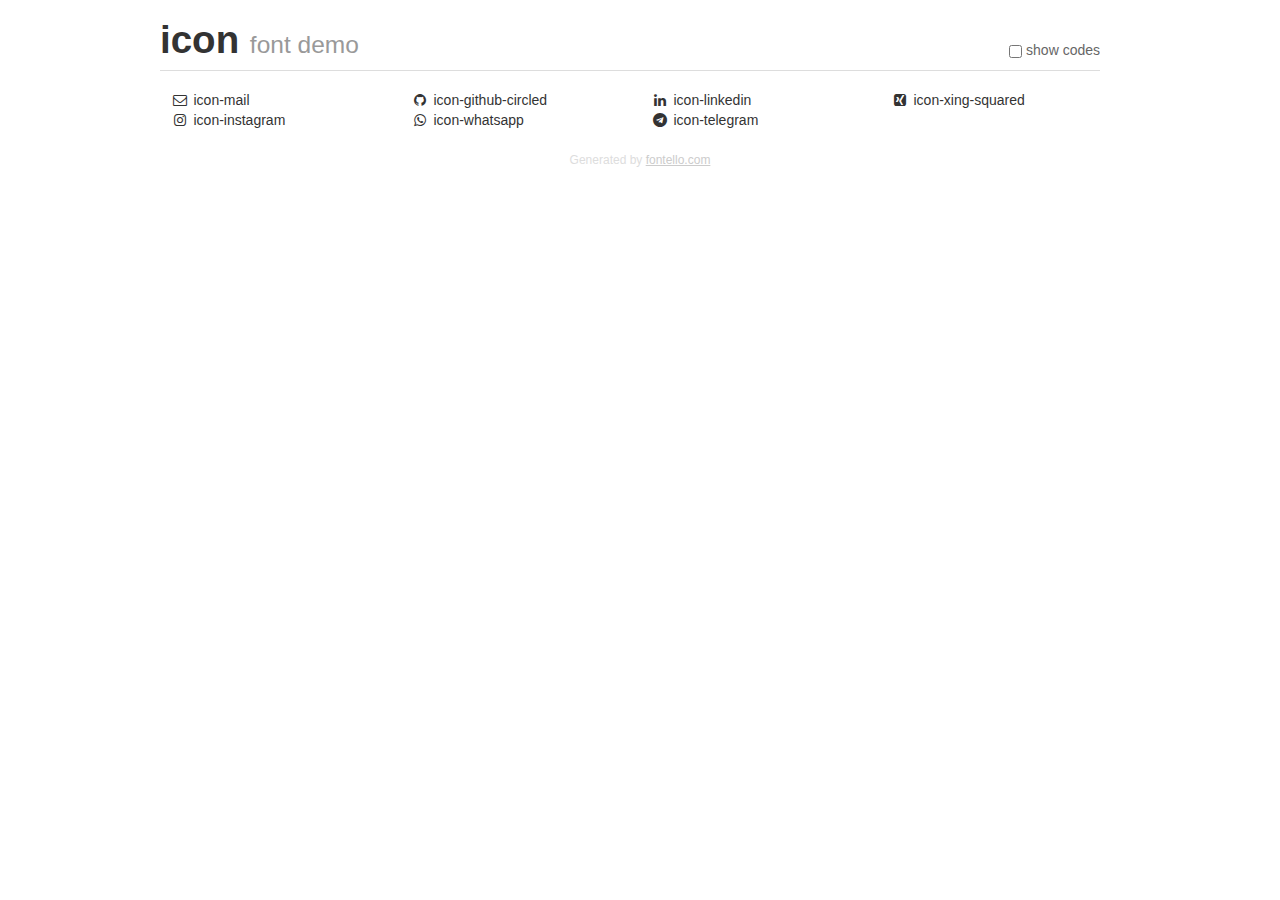
==== image/icon/fontello/demo.html @ 6e9fd609 "Add files via upload" ====
<!DOCTYPE html>
<html>
  <head>
  <!--[if lt IE 9]><script language="javascript" type="text/javascript" src="//html5shim.googlecode.com/svn/trunk/html5.js"></script><![endif]-->
  <meta charset="UTF-8">
  <style>
    html {
      font-size: 100%;
      -webkit-text-size-adjust: 100%;
      -ms-text-size-adjust: 100%;
    }
    a:focus {
      outline: thin dotted #333;
      outline: 5px auto -webkit-focus-ring-color;
      outline-offset: -2px;
    }
    a:hover,
    a:active {
      outline: 0;
    }
    input {
      margin: 0;
      font-size: 100%;
      vertical-align: middle;
      *overflow: visible;
      line-height: normal;
    }
    input::-moz-focus-inner {
      padding: 0;
      border: 0;
    }
    body {
      margin: 0;
      font-family: "Helvetica Neue", Helvetica, Arial, sans-serif;
      font-size: 14px;
      line-height: 20px;
      color: #333;
      background-color: #fff;
    }
    a {
      color: #08c;
      text-decoration: none;
    }
    a:hover {
      color: #005580;
      text-decoration: underline;
    }
    .row {
      margin-left: -20px;
      *zoom: 1;
    }
    .row:before,
    .row:after {
      display: table;
      content: "";
      line-height: 0;
    }
    .row:after {
      clear: both;
    }
    .span3 {
      float: left;
      min-height: 1px;
      margin-left: 20px;
      width: 220px;
    }
    .container {
      width: 940px;
      margin-right: auto;
      margin-left: auto;
      *zoom: 1;
    }
    .container:before,
    .container:after {
      display: table;
      content: "";
      line-height: 0;
    }
    .container:after {
      clear: both;
    }
    small {
      font-size: 85%;
    }
    h1 {
      margin: 10px 0;
      font-family: inherit;
      font-weight: bold;
      line-height: 20px;
      color: inherit;
      text-rendering: optimizelegibility;
      line-height: 40px;
      font-size: 38.5px;
    }
    h1 small {
      font-weight: normal;
      line-height: 1;
      color: #999;
      font-size: 24.5px;
    }

    body {
      margin-top: 90px;
    }
    .header {
      position: fixed;
      top: 0;
      left: 50%;
      margin-left: -480px;
      background-color: #fff;
      border-bottom: 1px solid #ddd;
      padding-top: 10px;
      z-index: 10;
    }
    .footer {
      color: #ddd;
      font-size: 12px;
      text-align: center;
      margin-top: 20px;
    }
    .footer a {
      color: #ccc;
      text-decoration: underline;
    }
    .the-icons {
      font-size: 14px;
      line-height: 24px;
    }
    .switch {
      position: absolute;
      right: 0;
      bottom: 10px;
      color: #666;
    }
    .switch input {
      margin-right: 0.3em;
    }
    .codesOn .i-name {
      display: none;
    }
    .codesOn .i-code {
      display: inline;
    }
    .i-code {
      display: none;
    }
    @font-face {
      font-family: 'icon';
      src: url('./font/icon.eot?55552658');
      src: url('./font/icon.eot?55552658#iefix') format('embedded-opentype'),
           url('./font/icon.woff?55552658') format('woff'),
           url('./font/icon.ttf?55552658') format('truetype'),
           url('./font/icon.svg?55552658#icon') format('svg');
      font-weight: normal;
      font-style: normal;
    }
    .demo-icon {
      font-family: "icon";
      font-style: normal;
      font-weight: normal;
      speak: never;
     
      display: inline-block;
      text-decoration: inherit;
      width: 1em;
      margin-right: .2em;
      text-align: center;
      /* opacity: .8; */
     
      /* For safety - reset parent styles, that can break glyph codes*/
      font-variant: normal;
      text-transform: none;
     
      /* fix buttons height, for twitter bootstrap */
      line-height: 1em;
     
      /* Animation center compensation - margins should be symmetric */
      /* remove if not needed */
      margin-left: .2em;
     
      /* You can be more comfortable with increased icons size */
      /* font-size: 120%; */
     
      /* Font smoothing. That was taken from TWBS */
      -webkit-font-smoothing: antialiased;
      -moz-osx-font-smoothing: grayscale;
     
      /* Uncomment for 3D effect */
      /* text-shadow: 1px 1px 1px rgba(127, 127, 127, 0.3); */
    }
    </style>
    <link rel="stylesheet" href="css/animation.css"><!--[if IE 7]><link rel="stylesheet" href="css/" + font.fontname + "-ie7.css"><![endif]-->
    <script>
      function toggleCodes(on) {
        var obj = document.getElementById('icons');
      
        if (on) {
          obj.className += ' codesOn';
        } else {
          obj.className = obj.className.replace(' codesOn', '');
        }
      }
    </script>
  </head>
  <body>
    <div class="container header">
      <h1>icon <small>font demo</small></h1>
      <label class="switch">
        <input type="checkbox" onclick="toggleCodes(this.checked)">show codes
      </label>
    </div>
    <div class="container" id="icons">
      <div class="row">
        <div class="span3" title="Code: 0xe800">
          <i class="demo-icon icon-mail">&#xe800;</i> <span class="i-name">icon-mail</span><span class="i-code">0xe800</span>
        </div>
        <div class="span3" title="Code: 0xf09b">
          <i class="demo-icon icon-github-circled">&#xf09b;</i> <span class="i-name">icon-github-circled</span><span class="i-code">0xf09b</span>
        </div>
        <div class="span3" title="Code: 0xf0e1">
          <i class="demo-icon icon-linkedin">&#xf0e1;</i> <span class="i-name">icon-linkedin</span><span class="i-code">0xf0e1</span>
        </div>
        <div class="span3" title="Code: 0xf169">
          <i class="demo-icon icon-xing-squared">&#xf169;</i> <span class="i-name">icon-xing-squared</span><span class="i-code">0xf169</span>
        </div>
      </div>
      <div class="row">
        <div class="span3" title="Code: 0xf16d">
          <i class="demo-icon icon-instagram">&#xf16d;</i> <span class="i-name">icon-instagram</span><span class="i-code">0xf16d</span>
        </div>
        <div class="span3" title="Code: 0xf232">
          <i class="demo-icon icon-whatsapp">&#xf232;</i> <span class="i-name">icon-whatsapp</span><span class="i-code">0xf232</span>
        </div>
        <div class="span3" title="Code: 0xf2c6">
          <i class="demo-icon icon-telegram">&#xf2c6;</i> <span class="i-name">icon-telegram</span><span class="i-code">0xf2c6</span>
        </div>
      </div>
    </div>
    <div class="container footer">Generated by <a href="https://fontello.com">fontello.com</a></div>
  </body>
</html>
---- image/icon/fontello/css/animation.css ----
/*
   Animation example, for spinners
*/
.animate-spin {
  -moz-animation: spin 2s infinite linear;
  -o-animation: spin 2s infinite linear;
  -webkit-animation: spin 2s infinite linear;
  animation: spin 2s infinite linear;
  display: inline-block;
}
@-moz-keyframes spin {
  0% {
    -moz-transform: rotate(0deg);
    -o-transform: rotate(0deg);
    -webkit-transform: rotate(0deg);
    transform: rotate(0deg);
  }

  100% {
    -moz-transform: rotate(359deg);
    -o-transform: rotate(359deg);
    -webkit-transform: rotate(359deg);
    transform: rotate(359deg);
  }
}
@-webkit-keyframes spin {
  0% {
    -moz-transform: rotate(0deg);
    -o-transform: rotate(0deg);
    -webkit-transform: rotate(0deg);
    transform: rotate(0deg);
  }

  100% {
    -moz-transform: rotate(359deg);
    -o-transform: rotate(359deg);
    -webkit-transform: rotate(359deg);
    transform: rotate(359deg);
  }
}
@-o-keyframes spin {
  0% {
    -moz-transform: rotate(0deg);
    -o-transform: rotate(0deg);
    -webkit-transform: rotate(0deg);
    transform: rotate(0deg);
  }

  100% {
    -moz-transform: rotate(359deg);
    -o-transform: rotate(359deg);
    -webkit-transform: rotate(359deg);
    transform: rotate(359deg);
  }
}
@-ms-keyframes spin {
  0% {
    -moz-transform: rotate(0deg);
    -o-transform: rotate(0deg);
    -webkit-transform: rotate(0deg);
    transform: rotate(0deg);
  }

  100% {
    -moz-transform: rotate(359deg);
    -o-transform: rotate(359deg);
    -webkit-transform: rotate(359deg);
    transform: rotate(359deg);
  }
}
@keyframes spin {
  0% {
    -moz-transform: rotate(0deg);
    -o-transform: rotate(0deg);
    -webkit-transform: rotate(0deg);
    transform: rotate(0deg);
  }

  100% {
    -moz-transform: rotate(359deg);
    -o-transform: rotate(359deg);
    -webkit-transform: rotate(359deg);
    transform: rotate(359deg);
  }
}
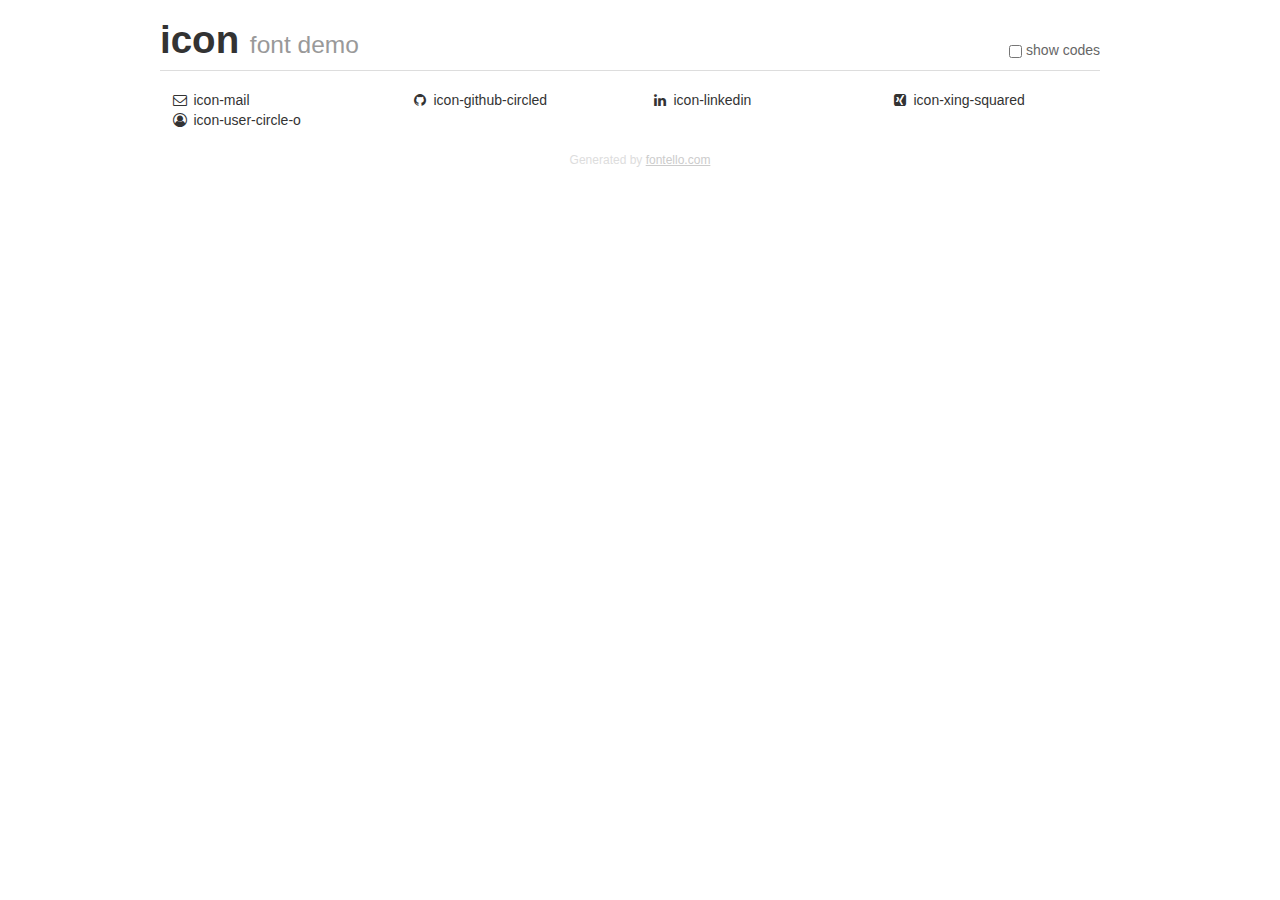
==== commit 13aab96b: "Add files via upload" ====
--- a/image/icon/fontello/demo.html
+++ b/image/icon/fontello/demo.html
@@ -146,11 +146,11 @@
     }
     @font-face {
       font-family: 'icon';
-      src: url('./font/icon.eot?55552658');
-      src: url('./font/icon.eot?55552658#iefix') format('embedded-opentype'),
-           url('./font/icon.woff?55552658') format('woff'),
-           url('./font/icon.ttf?55552658') format('truetype'),
-           url('./font/icon.svg?55552658#icon') format('svg');
+      src: url('./font/icon.eot?81908316');
+      src: url('./font/icon.eot?81908316#iefix') format('embedded-opentype'),
+           url('./font/icon.woff?81908316') format('woff'),
+           url('./font/icon.ttf?81908316') format('truetype'),
+           url('./font/icon.svg?81908316#icon') format('svg');
       font-weight: normal;
       font-style: normal;
     }
@@ -225,14 +225,8 @@
         </div>
       </div>
       <div class="row">
-        <div class="span3" title="Code: 0xf16d">
-          <i class="demo-icon icon-instagram">&#xf16d;</i> <span class="i-name">icon-instagram</span><span class="i-code">0xf16d</span>
-        </div>
-        <div class="span3" title="Code: 0xf232">
-          <i class="demo-icon icon-whatsapp">&#xf232;</i> <span class="i-name">icon-whatsapp</span><span class="i-code">0xf232</span>
-        </div>
-        <div class="span3" title="Code: 0xf2c6">
-          <i class="demo-icon icon-telegram">&#xf2c6;</i> <span class="i-name">icon-telegram</span><span class="i-code">0xf2c6</span>
+        <div class="span3" title="Code: 0xf2be">
+          <i class="demo-icon icon-user-circle-o">&#xf2be;</i> <span class="i-name">icon-user-circle-o</span><span class="i-code">0xf2be</span>
         </div>
       </div>
     </div>
